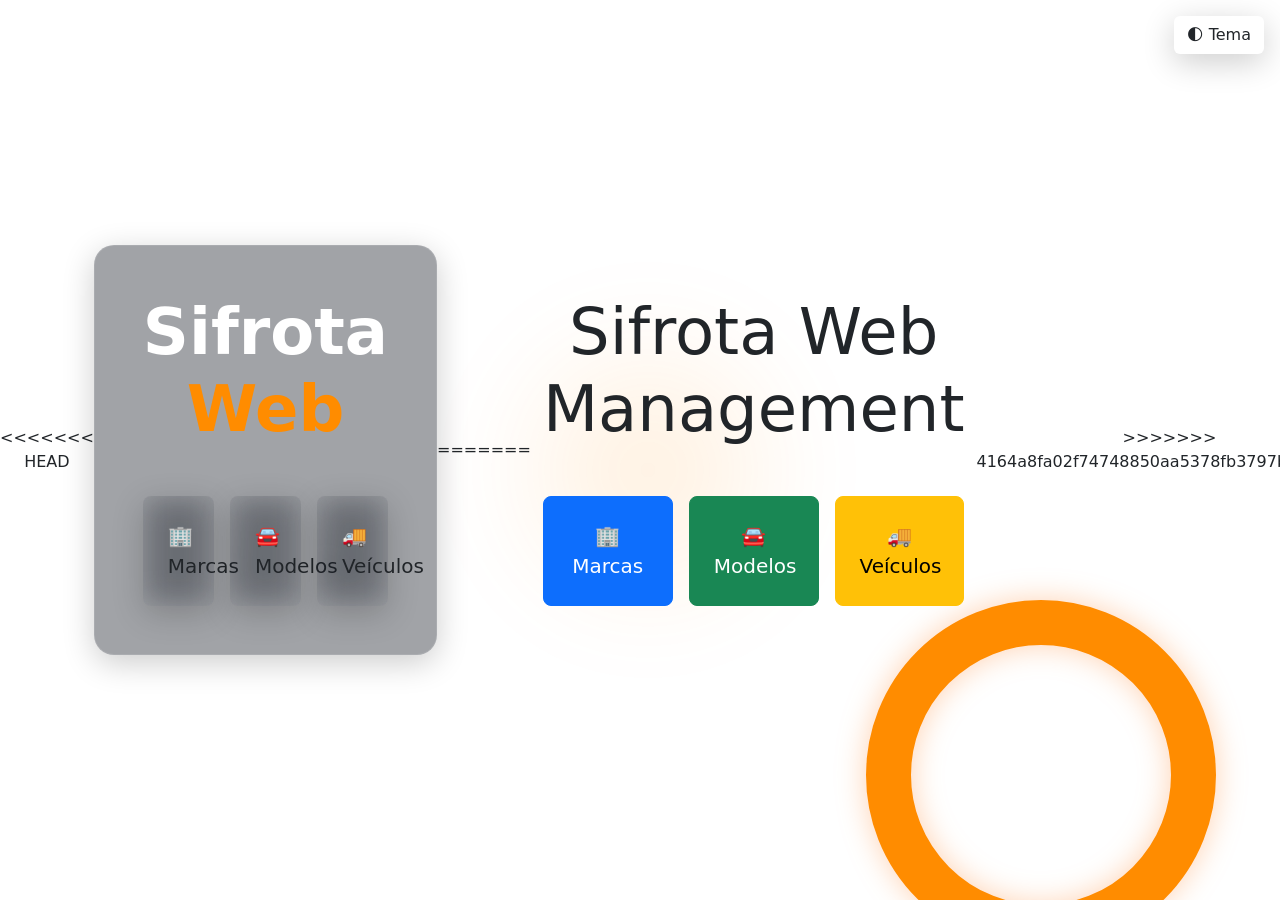
==== index.html @ e80dd4b3 "teste" ====
<!DOCTYPE html>
<<<<<<< HEAD
<html lang="pt-br" data-theme="dark">
<head>
    <meta charset="UTF-8">
    <link href="https://cdn.jsdelivr.net/npm/bootstrap@5.3.0/dist/css/bootstrap.min.css" rel="stylesheet">
    <link rel="stylesheet" href="style.css">
    <title>Sifrota Home</title>
</head>
<body class="d-flex align-items-center text-center">

    <div class="bg-shapes">
        <div class="shape-ring-bw"></div>
        <div class="shape-ring-orange"></div>
        <div class="shape-glow"></div>
    </div>

    <button class="btn btn-orange position-absolute top-0 end-0 m-3 glass-effect" onclick="toggleTheme()" style="z-index: 10;">
        🌓 Tema
    </button>

    <div class="container glass-effect p-5 position-relative">
        <h1 class="display-3 mb-5" style="color: var(--text-color); font-weight: bold;">Sifrota <span style="color: var(--accent-orange);">Web</span></h1>
        <div class="row g-3">
            <div class="col-md-4"><a href="marcas.html" class="btn btn-orange btn-lg w-100 p-4 glass-effect">🏢 Marcas</a></div>
            <div class="col-md-4"><a href="modelos.html" class="btn btn-orange btn-lg w-100 p-4 glass-effect">🚘 Modelos</a></div>
            <div class="col-md-4"><a href="veiculos.html" class="btn btn-orange btn-lg w-100 p-4 glass-effect">🚚 Veículos</a></div>
        </div>
    </div>

    <script>
        function toggleTheme() {
            const root = document.documentElement;
            const isDark = root.getAttribute('data-theme') === 'dark';
            const newTheme = isDark ? 'light' : 'dark';
            root.setAttribute('data-theme', newTheme);
            localStorage.setItem('sifrota_theme', newTheme);
        }
        
        // Carrega o tema salvo ao abrir a página
        document.addEventListener('DOMContentLoaded', () => {
            const savedTheme = localStorage.getItem('sifrota_theme') || 'dark'; // Padrão é escuro
            document.documentElement.setAttribute('data-theme', savedTheme);
        });
    </script>
=======
<html lang="pt-br">
<head>
    <meta charset="UTF-8">
    <link href="https://cdn.jsdelivr.net/npm/bootstrap@5.3.0/dist/css/bootstrap.min.css" rel="stylesheet">
    <title>Sifrota Home</title>
</head>
<body class="bg-dark text-white vh-100 d-flex align-items-center text-center">
    <div class="container">
        <h1 class="display-3 mb-5">Sifrota Web Management</h1>
        <div class="row g-3">
            <div class="col-md-4"><a href="marcas.html" class="btn btn-primary btn-lg w-100 p-4">🏢 Marcas</a></div>
            <div class="col-md-4"><a href="modelos.html" class="btn btn-success btn-lg w-100 p-4">🚘 Modelos</a></div>
            <div class="col-md-4"><a href="veiculos.html" class="btn btn-warning btn-lg w-100 p-4">🚚 Veículos</a></div>
        </div>
    </div>
>>>>>>> 4164a8fa02f74748850aa5378fb3797b75f9dcd9
</body>
</html>
---- style.css ----
/* style.css */
:root {
    /* MODO CLARO */
    --bg-color: #f4f4f9;
    --text-color: #121212;
    --glass-bg: rgba(255, 255, 255, 0.4);
    --glass-border: rgba(255, 255, 255, 0.6);
    --accent-orange: #ff6b00;
    --shape-color: rgba(0, 0, 0, 0.2); /* Círculo escuro no modo claro */
    --table-text: #121212;
}

[data-theme="dark"] {
    /* MODO ESCURO */
    --bg-color: #0f0f13;
    --text-color: #ffffff;
    --glass-bg: rgba(20, 25, 35, 0.4);
    --glass-border: rgba(255, 255, 255, 0.1);
    --accent-orange: #ff8c00;
    --shape-color: rgba(255, 255, 255, 0.8); /* Círculo branco no modo escuro */
    --table-text: #ffffff;
}

body {
    background-color: var(--bg-color);
    color: var(--text-color);
    transition: background-color 0.4s ease, color 0.4s ease;
    min-height: 100vh;
    margin: 0;
    overflow-x: hidden;
    position: relative;
    z-index: 0;
}

/* FORMAS GEOMÉTRICAS DE FUNDO (Igual à imagem) */
.bg-shapes {
    position: fixed;
    top: 0; left: 0; width: 100vw; height: 100vh;
    z-index: -1;
    overflow: hidden;
    pointer-events: none;
}

/* Anel Laranja */
.shape-ring-orange {
    position: absolute;
    width: 350px; height: 350px;
    border: 45px solid var(--accent-orange);
    border-radius: 50%;
    bottom: -50px; right: 5%;
    filter: drop-shadow(0 0 15px rgba(255, 107, 0, 0.3));
    transition: all 0.4s ease;
}

/* Anel Branco/Preto (Desfocado) */
.shape-ring-bw {
    position: absolute;
    width: 250px; height: 250px;
    border: 35px solid var(--shape-color);
    border-radius: 50%;
    top: 10%; left: 10%;
    filter: blur(6px);
    transition: all 0.4s ease;
}

/* Brilho Laranja no centro */
.shape-glow {
    position: absolute;
    width: 400px; height: 400px;
    background: radial-gradient(circle, var(--accent-orange) 0%, transparent 60%);
    top: 30%; left: 35%;
    opacity: 0.15;
    filter: blur(50px);
}

/* EFEITO GLASSMORPHISM (O Cartão de Vidro) */
.glass-effect {
    background: var(--glass-bg);
    backdrop-filter: blur(16px);
    -webkit-backdrop-filter: blur(16px);
    border: 1px solid var(--glass-border);
    border-radius: 20px;
    box-shadow: 0 8px 32px 0 rgba(0, 0, 0, 0.2);
    color: var(--text-color);
}

/* Botões Laranjas */
.btn-orange {
    background-color: var(--accent-orange);
    color: #fff;
    border: none;
    font-weight: bold;
    transition: all 0.3s ease;
}
.btn-orange:hover {
    background-color: #e65c00;
    color: #fff;
    transform: translateY(-2px);
    box-shadow: 0 5px 15px rgba(255, 107, 0, 0.4);
}

/* Correções de Tabela e Formulário para o Vidro */
table { color: var(--table-text) !important; }
th, td { background-color: transparent !important; color: inherit !important; border-bottom: 1px solid var(--glass-border) !important;}
.modal-content { background: transparent; border: none; }
.modal-content > div { border-radius: 20px; }
.navbar-glass { border-bottom: 1px solid var(--glass-border); background: var(--glass-bg); backdrop-filter: blur(10px); }
.form-control, .form-select { background-color: rgba(255,255,255,0.7); color: #000; }
[data-theme="dark"] .form-control, [data-theme="dark"] .form-select { background-color: rgba(0,0,0,0.5); color: #fff; border: 1px solid rgba(255,255,255,0.2); }
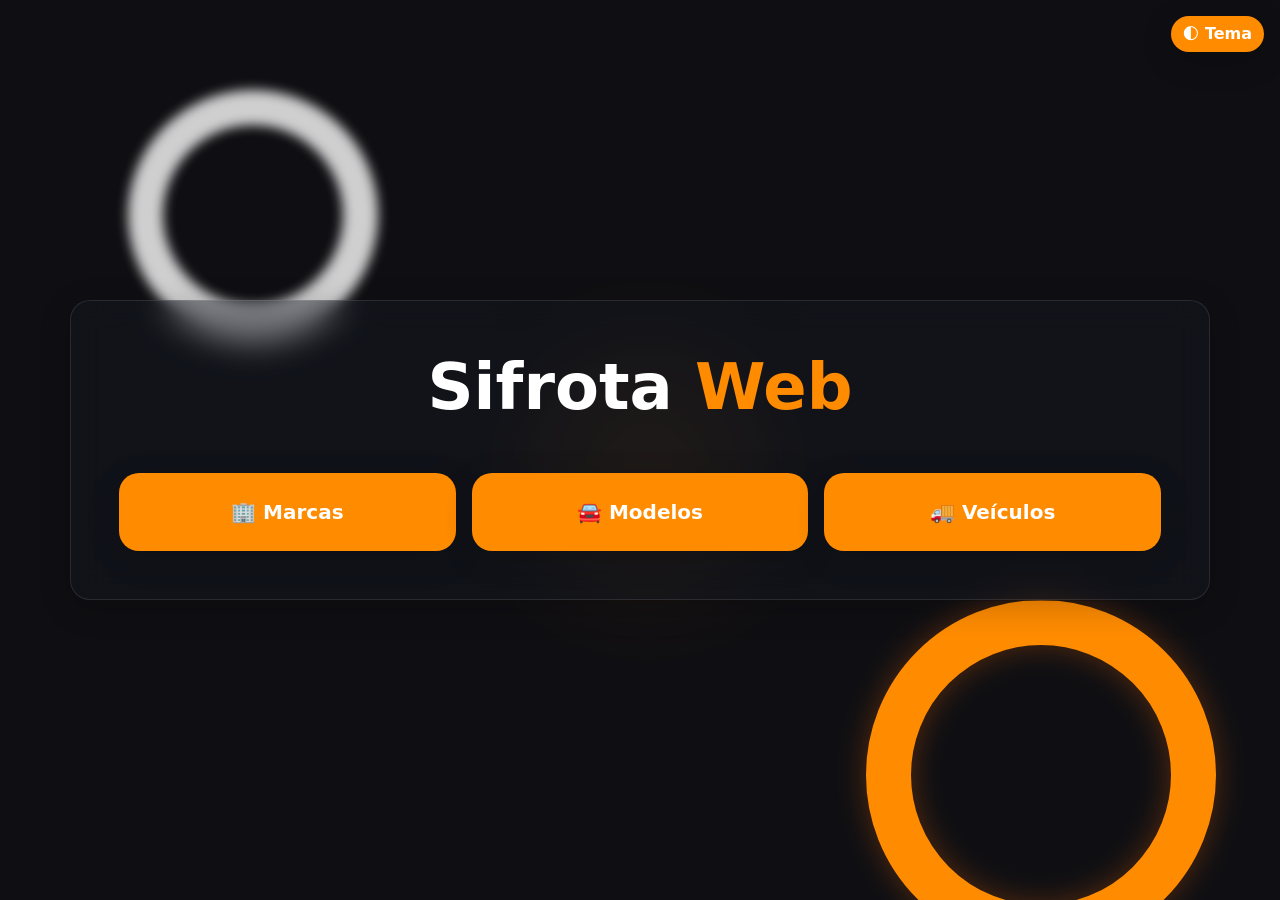
==== commit 609606b3: "teste translucido" ====
--- a/index.html
+++ b/index.html
@@ -1,5 +1,4 @@
 <!DOCTYPE html>
-<<<<<<< HEAD
 <html lang="pt-br" data-theme="dark">
 <head>
     <meta charset="UTF-8">
@@ -43,22 +42,5 @@
             document.documentElement.setAttribute('data-theme', savedTheme);
         });
     </script>
-=======
-<html lang="pt-br">
-<head>
-    <meta charset="UTF-8">
-    <link href="https://cdn.jsdelivr.net/npm/bootstrap@5.3.0/dist/css/bootstrap.min.css" rel="stylesheet">
-    <title>Sifrota Home</title>
-</head>
-<body class="bg-dark text-white vh-100 d-flex align-items-center text-center">
-    <div class="container">
-        <h1 class="display-3 mb-5">Sifrota Web Management</h1>
-        <div class="row g-3">
-            <div class="col-md-4"><a href="marcas.html" class="btn btn-primary btn-lg w-100 p-4">🏢 Marcas</a></div>
-            <div class="col-md-4"><a href="modelos.html" class="btn btn-success btn-lg w-100 p-4">🚘 Modelos</a></div>
-            <div class="col-md-4"><a href="veiculos.html" class="btn btn-warning btn-lg w-100 p-4">🚚 Veículos</a></div>
-        </div>
-    </div>
->>>>>>> 4164a8fa02f74748850aa5378fb3797b75f9dcd9
 </body>
 </html>
